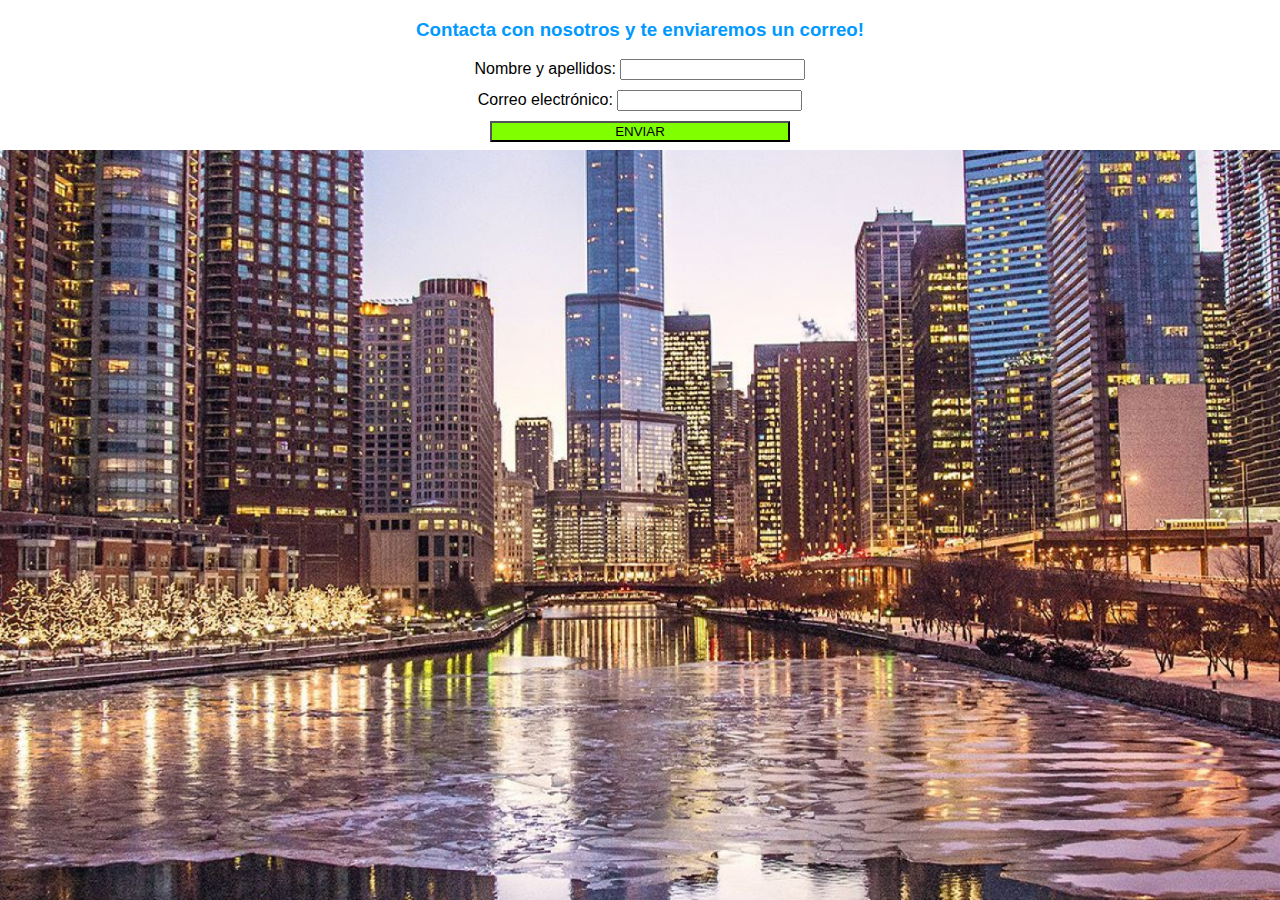
==== contacto.html @ 7b4090e7 "second commit" ====
<!DOCTYPE html>
<html lang="en" style="padding: 0px; height: 100%;">

<head>
    <meta charset="UTF-8">
    <meta http-equiv="X-UA-Compatible" content="IE=edge">
    <meta name="viewport" content="width=device-width, initial-scale=1.0">
    <link rel="stylesheet" href="styles.css">
    <title>Contacto</title>
</head>

<body>
    <div id="about">
        <h3 style="color: rgba(0, 153, 255);">Contacta con nosotros y te enviaremos un correo!</h3>
        <form action="submit" id="form1">
            <label>Nombre y apellidos:</label>
            <input type="text" name="nombre" id="input1">
            <br />
            <label>Correo electrónico:</label>
            <input type="text" name="correo" id="input2">
            <br />
            <button type="submit" id="button1">ENVIAR</button>
        </form>
    </div>
</body>

</html>
---- styles.css ----
body {
    margin: 0px;
    height: 100%;
    width: 100%;
    background-image: url("assets/ciutat.jpg");
    background-repeat: no-repeat;
    background-size: cover;
    background-position: center;
    font-family: Arial, Helvetica, sans-serif;
}
header {
    width: 100%;
    height: 100px;
}
.nav {
    height: 50px;
    width: 100%;
    background-color: rgba(0, 153, 255, 0.85);
    display: flex;
    justify-content: space-between;
    padding-top: 20px;
}
a {
    color: white;
    text-decoration: none;
    font-family: Verdana, Geneva, Tahoma, sans-serif;
    font-size: 22px;
    margin-right: 20px;
}
a:hover {
    color: rgba(0, 195, 255, 0.8);
}
footer {
    height: 50px;
    width: 100%;
    background-color: rgb(110, 110, 110);
    text-align: center;
    color: white;
    padding-top: 2mm;
    /* position: absolute;
    bottom: 0px; */
}
main {
    margin: auto;
    width: 60%;
    height: 480px;
    background-color: rgba(255, 255, 255, 0.75);
    padding: 20px;
}
#logo {
    width: 200px;
    height: auto;
    margin-top: -5px;
    margin-left: 15px;
}
iframe {
    width: 800px;
    height: 150px;
}
#about {
    background-color: white;
    width: 100%;
    height: 150px;
    position: absolute;
    top: 0px;
    text-align: center;
}
#button1 {
    background-color: chartreuse;
    width: 300px;
}
input {
    margin-bottom: 10px;
}
#table1 {
    margin: auto;
    width: 60%;
    /* height: 400px; */
    border-collapse: collapse;
    border: 1px solid black;
}
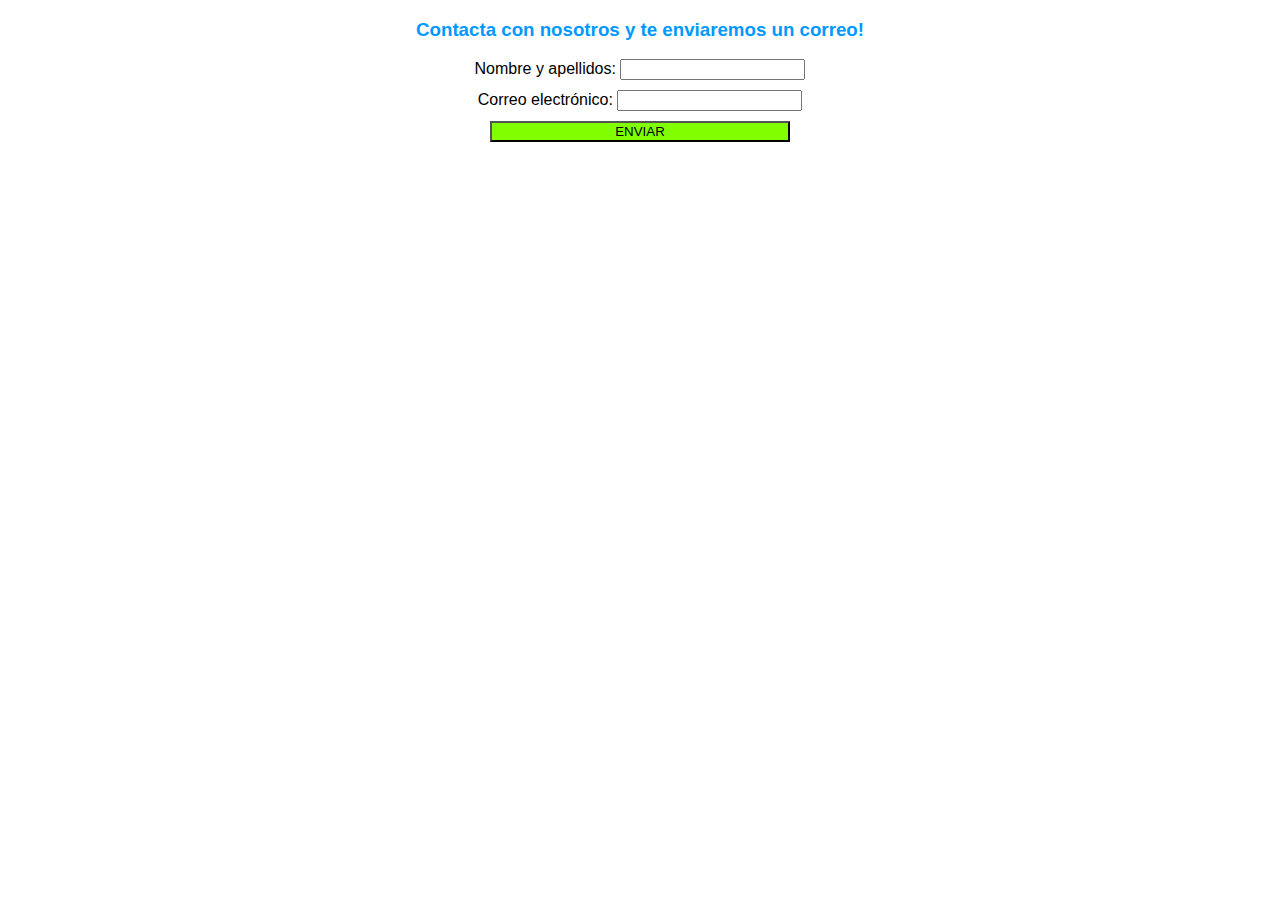
==== commit 7592b901: "promo video" ====
--- a/contacto.html
+++ b/contacto.html
@@ -1,6 +1,6 @@
 <!DOCTYPE html>
 <html lang="en" style="padding: 0px; height: 100%;">
-
+<!--Head-->
 <head>
     <meta charset="UTF-8">
     <meta http-equiv="X-UA-Compatible" content="IE=edge">
@@ -8,10 +8,11 @@
     <link rel="stylesheet" href="styles.css">
     <title>Contacto</title>
 </head>
-
+<!--body-->
 <body>
     <div id="about">
         <h3 style="color: rgba(0, 153, 255);">Contacta con nosotros y te enviaremos un correo!</h3>
+        <!--formulari-->
         <form action="submit" id="form1">
             <label>Nombre y apellidos:</label>
             <input type="text" name="nombre" id="input1">
--- a/styles.css
+++ b/styles.css
@@ -54,17 +54,17 @@
     margin-left: 15px;
 }
 iframe {
-    width: 800px;
+    width: 100%;
     height: 150px;
 }
 #about {
     background-color: white;
     width: 100%;
-    height: 150px;
+    height: 100%;
     position: absolute;
     top: 0px;
     text-align: center;
-}
+}   
 #button1 {
     background-color: chartreuse;
     width: 300px;
@@ -78,4 +78,21 @@
     /* height: 400px; */
     border-collapse: collapse;
     border: 1px solid black;
+}
+
+@media screen and (max-width: 1115px) {
+    footer {
+        position: absolute;
+        bottom: 0px;
+    }
+    main {
+        height: 100%;
+        width: 80%;
+    }
+    iframe {
+        height: 300px;
+    }
+    #vid1 {
+        width: 100%;
+    }
 }